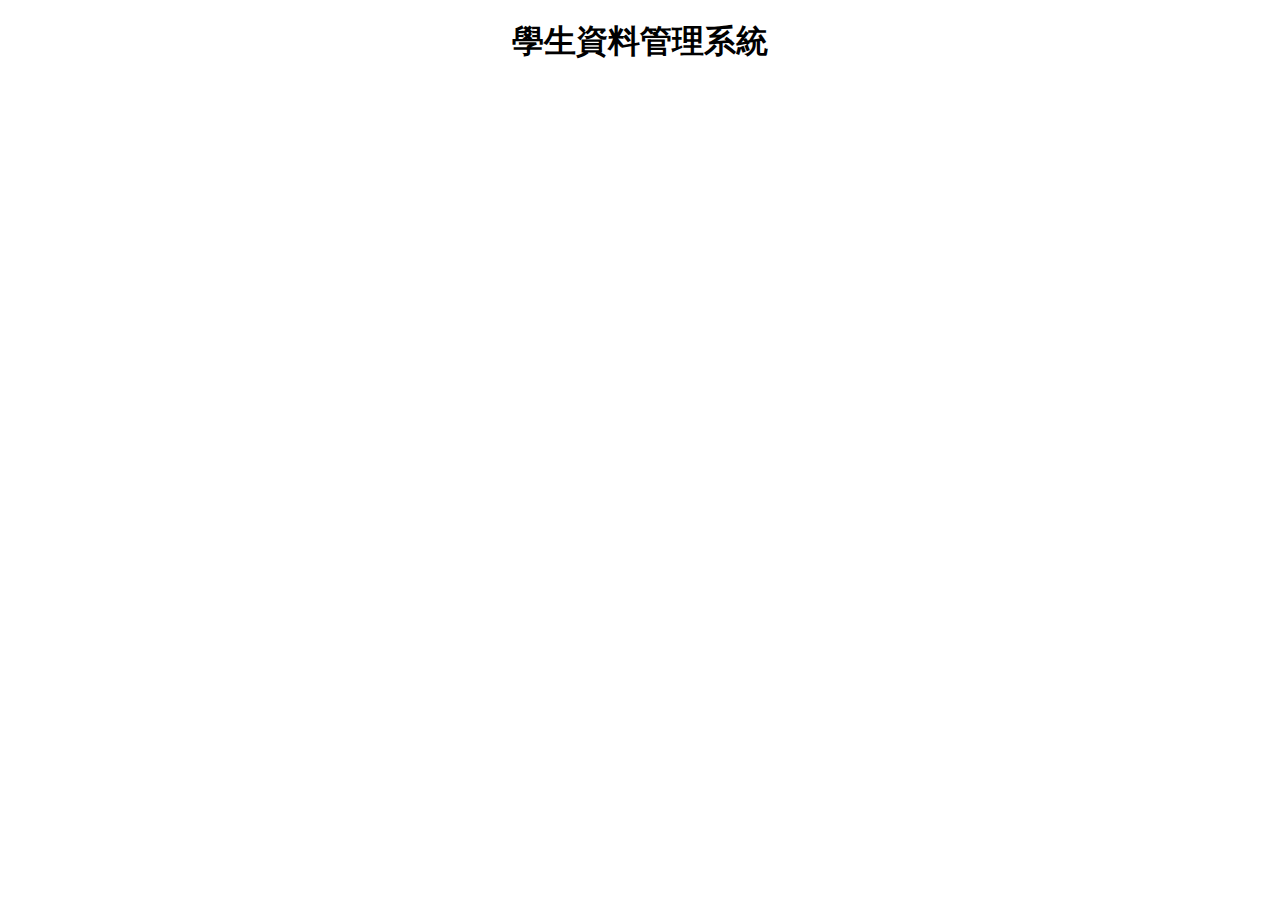
==== app2/index.html @ d6d65812 "Initial commit" ====
<!DOCTYPE html>
<html lang="en">
<head>
    <meta charset="UTF-8">
    <meta name="viewport" content="width=device-width, initial-scale=1.0">
    <meta http-equiv="X-UA-Compatible" content="ie=edge">
    <title>學生資料管理系統</title>
    <link rel="shortcut icon" href="#" type="image/x-icon">
    <link rel="stylesheet" href="style.css">
    <!---匯入要使用的函式庫--->


</head>
<body>
  <h1 class="header">學生資料管理系統</h1>

  
</body>
</html>
<script>
/************************************
* 1.考慮觸發行為的事件
* 2.建立監聽行為
* 3.考慮是否需要代入參數
* 4.是否會有回傳值？回傳值的功用及處理？
* 5.是否需要更新畫面內容？更新畫面的方法？
************************************/


//新增資料的函式
function create(){

}

//查詢資料的函式
function query(){

}

//編輯資料的函式
function update(){

}

//刪除資料的函式
function del(){

}

</script>
---- app2/style.css ----
*{
    font-family: "微軟正黑體",Arial, Helvetica, sans-serif;
    font-size:16px;
    padding:0;
    margin:0;
    list-style-type: none;
    box-sizing: border-box;
    text-decoration: none;
}

.header{
    margin:10px auto;
    padding:10px;
    text-align: center;
    font-size:32px;
}
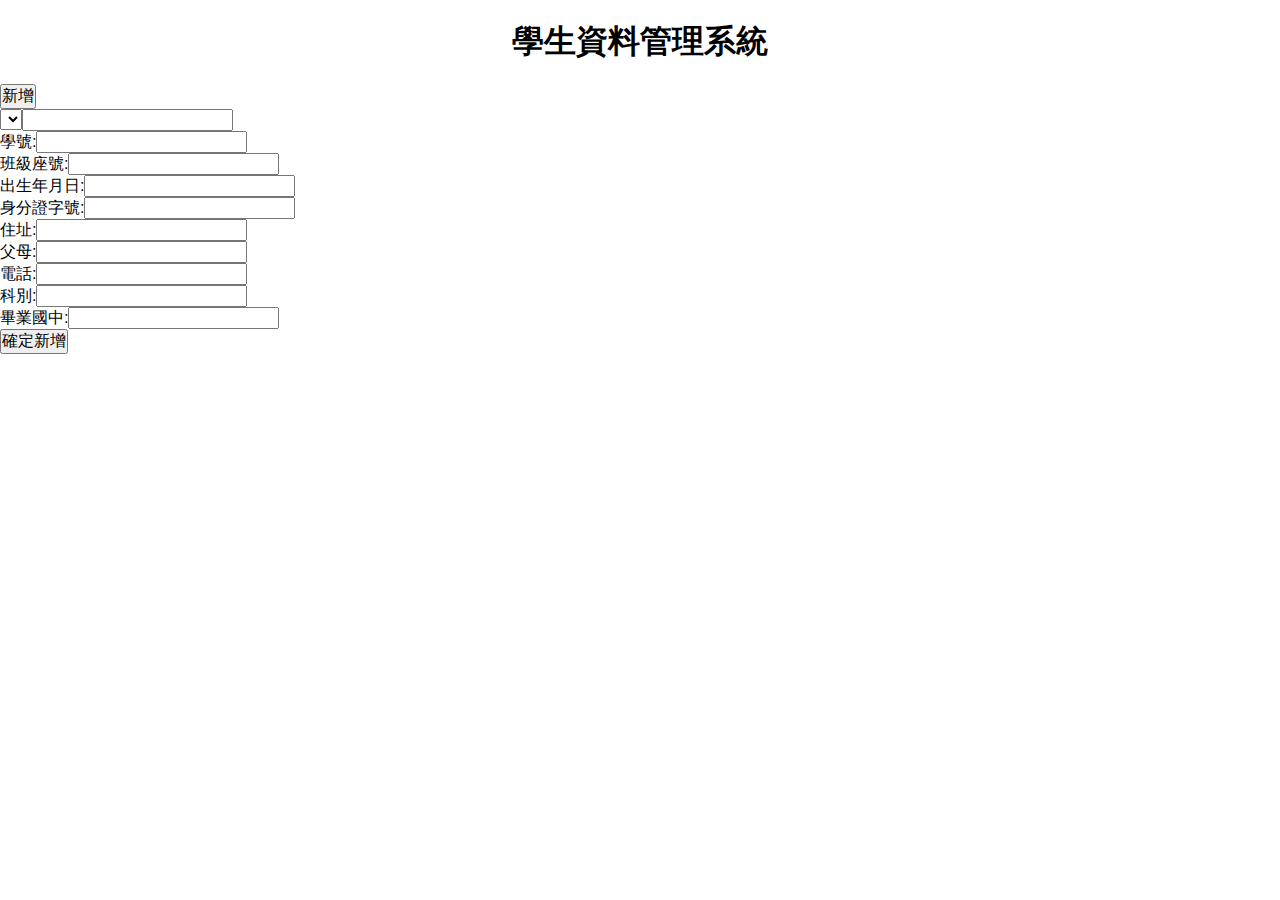
==== commit de396b85: "上傳" ====
--- a/app2/index.html
+++ b/app2/index.html
@@ -8,13 +8,37 @@
     <link rel="shortcut icon" href="#" type="image/x-icon">
     <link rel="stylesheet" href="style.css">
     <!---匯入要使用的函式庫--->
+    <script src="jquery-3.5.1.min.js"></script>
 
 
 </head>
 <body>
   <h1 class="header">學生資料管理系統</h1>
+<button onclick="openInsert">新增</button>
 
-  
+<div class="query">
+  <select name="classes" id="classes">
+
+
+<div id='insertBlock' style="display:none">
+<h3>新增學生資料</h3>
+<form action="api/insert.php" method='post' id="create">
+  <ul>
+    <li>姓名:<input type="text" name="name" id="name"></li>
+    <li>學號:<input type="text" name="uni_id" id="uni_id"></li>
+    <li>班級座號:<input type="text" name="class_num" id="class_num"></li>
+    <li>出生年月日:<input type="text" name="birthday" id="birthday"></li>
+    <li>身分證字號:<input type="text" name="nat_id" id="nat_id"></li>
+    <li>住址:<input type="text" name="addr" id="addr"></li>
+    <li>父母:<input type="text" name="parent" id="parent"></li>
+    <li>電話:<input type="text" name="tel" id="tel"></li>
+    <li>科別:<input type="text" name="dept" id="dept"></li>
+    <li>畢業國中:<input type="text" name="grad_at" id="grad_at"></li>
+  </ul>
+<div><input type="button" value="確定新增" onclick="create()"></div>
+</form>
+</div>
+
 </body>
 </html>
 <script>
@@ -29,11 +53,55 @@
 
 //新增資料的函式
 function create(){
+let name=document.querySelector("#name").value
+let uni_id=document.querySelector("#uni_id").value
+let class_num=document.querySelector("#class_num").value
+let birthday=document.querySelector("#birthday").value
+let nat_id=document.querySelector("#nat_id").value
+let addr=document.querySelector("#addr").value
+let parent=document.querySelector("#parent").value
+let tel=document.querySelector("#tel").value
+let dept=document.querySelector("#dept").value
+let grad_at=document.querySelector("#grad_at").value
+
+console.log(name,uni_id,class_num,birthday,nat_id,addr,parent,tel,dept,grad_at)
+
+$.post("api/insert.php",{name,uni_id,class_num,birthday,nat_id,addr,parent,tel,dept,grad_at},function(res){
+  console.log(res)
+  if(res=='1'){
+    alert("新增成功");
+    document.querySelector("#insertBlock").style.display='none';
+  }
+})
 
 }
 
+
+function openInsert(){
+  document.querySelector("#insertBlock").style.display='bolck'
+}
+
+
+
 //查詢資料的函式
+function getClasses(){
+  $.get("api/select_class.php",function(opt){
+    //console.log(opt)
+    document.querySelector("#classes").innerHTML=opt
+  })
+}
+
+
+
+
+
+
+
 function query(){
+
+
+
+
 
 }
 
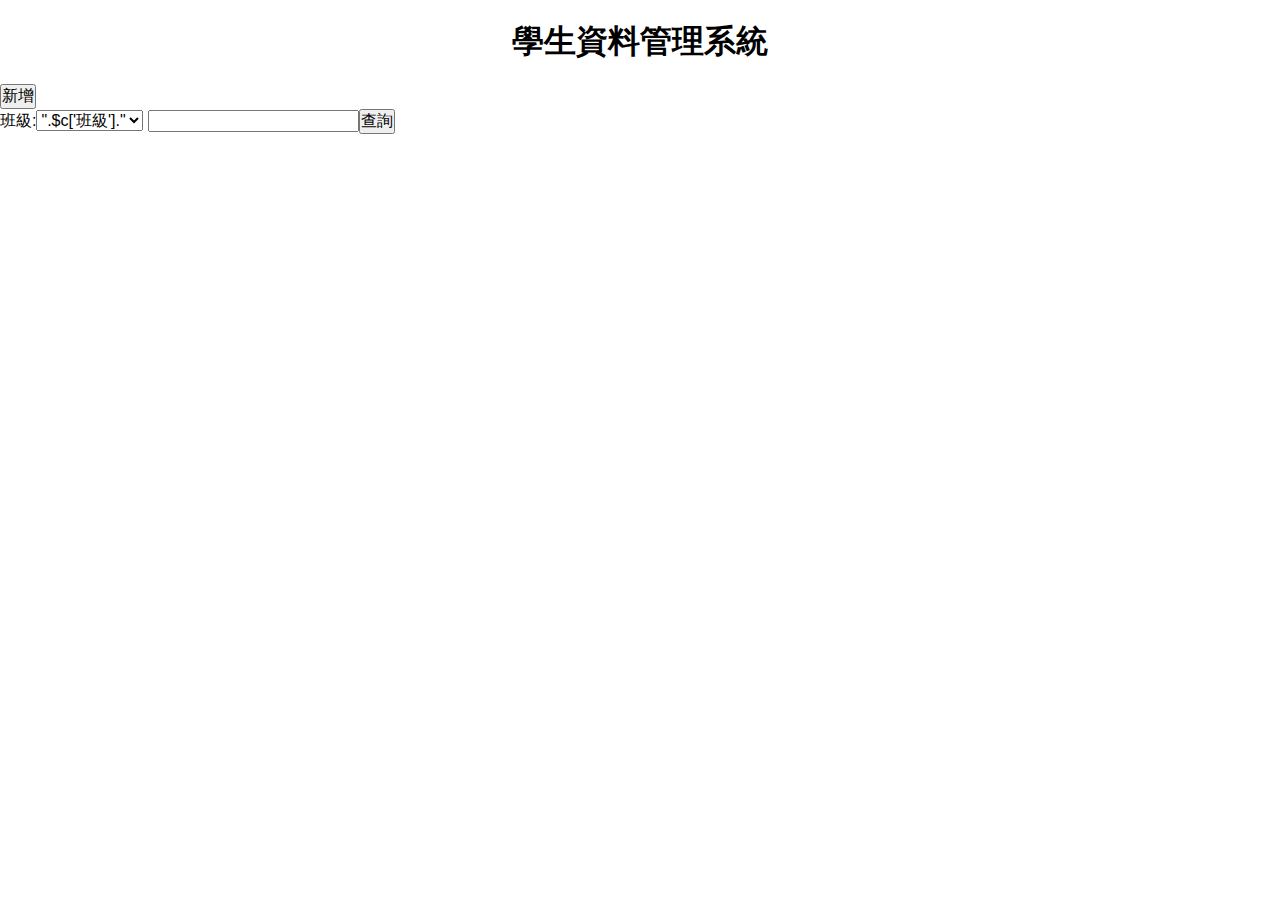
==== commit 7a129641: "完成編輯功能,並增加取消表單操作的功能/ajax 查詢提示功能" ====
--- a/app2/index.html
+++ b/app2/index.html
@@ -14,31 +14,37 @@
 </head>
 <body>
   <h1 class="header">學生資料管理系統</h1>
-<button onclick="openInsert">新增</button>
+  <button onclick="openInsert()">新增</button>
+
 
 <div class="query">
-  <select name="classes" id="classes">
+  <!---用來顯示班級清單的選單--->
+班級:<select name="classes" id="classes" onchange="getStudents(this.value)">
+
+  </select> <input type="text" name='q' id="query"><input type="button" value="查詢" onclick="query()">
+  
+  <!--用來存放編輯表單的區塊-->
+  <div class="edit-form"></div>
+
+  <!--用來存放新增表單的區塊-->
+  <div class="add-form"></div>
+
+  <!--用來存放查詢結果的區塊-->
+  <div class="query-result"></div>
+  
+  <!--用來存放學生資料的區塊-->
+  <div class="students"></div>
 
 
-<div id='insertBlock' style="display:none">
-<h3>新增學生資料</h3>
-<form action="api/insert.php" method='post' id="create">
-  <ul>
-    <li>姓名:<input type="text" name="name" id="name"></li>
-    <li>學號:<input type="text" name="uni_id" id="uni_id"></li>
-    <li>班級座號:<input type="text" name="class_num" id="class_num"></li>
-    <li>出生年月日:<input type="text" name="birthday" id="birthday"></li>
-    <li>身分證字號:<input type="text" name="nat_id" id="nat_id"></li>
-    <li>住址:<input type="text" name="addr" id="addr"></li>
-    <li>父母:<input type="text" name="parent" id="parent"></li>
-    <li>電話:<input type="text" name="tel" id="tel"></li>
-    <li>科別:<input type="text" name="dept" id="dept"></li>
-    <li>畢業國中:<input type="text" name="grad_at" id="grad_at"></li>
-  </ul>
-<div><input type="button" value="確定新增" onclick="create()"></div>
-</form>
 </div>
 
+
+  <!---新增資料用的表單-->
+
+  
+  <!---編輯資料用的表單-->
+
+  
 </body>
 </html>
 <script>
@@ -49,41 +55,50 @@
 * 4.是否會有回傳值？回傳值的功用及處理？
 * 5.是否需要更新畫面內容？更新畫面的方法？
 ************************************/
-
+getClasses()
 
 //新增資料的函式
 function create(){
-let name=document.querySelector("#name").value
-let uni_id=document.querySelector("#uni_id").value
-let class_num=document.querySelector("#class_num").value
-let birthday=document.querySelector("#birthday").value
-let nat_id=document.querySelector("#nat_id").value
-let addr=document.querySelector("#addr").value
-let parent=document.querySelector("#parent").value
-let tel=document.querySelector("#tel").value
-let dept=document.querySelector("#dept").value
-let grad_at=document.querySelector("#grad_at").value
+  //取得所有要新增到資料庫的欄位
+  let name=document.querySelector("#name").value
+  let uni_id=document.querySelector("#uni_id").value
+  let class_num=document.querySelector("#class_num").value
+  let birthday=document.querySelector("#birthday").value
+  let nat_id=document.querySelector("#nat_id").value
+  let addr=document.querySelector("#addr").value
+  let parent=document.querySelector("#parent").value
+  let tel=document.querySelector("#tel").value
+  let dept=document.querySelector("#dept").value
+  let grad_at=document.querySelector("#grad_at").value
 
-console.log(name,uni_id,class_num,birthday,nat_id,addr,parent,tel,dept,grad_at)
-
-$.post("api/insert.php",{name,uni_id,class_num,birthday,nat_id,addr,parent,tel,dept,grad_at},function(res){
-  console.log(res)
-  if(res=='1'){
-    alert("新增成功");
-    document.querySelector("#insertBlock").style.display='none';
-  }
-})
+  //console.log(name,uni_id, class_num, birthday, nat_id, addr, parent, tel, dept, grad_at)
+  
+  //以ajax的方式將表單資料傳送到後端的api去
+  $.post("api/insert.php",{name,uni_id, class_num, birthday, nat_id, addr, parent, tel, dept, grad_at},function(res){
+    //console.log(res)
+    //由api端提供回應來判斷新增是否成功，新增成功則alert成功訊息
+    if(res=='1'){
+      alert("新增成功");
+      document.querySelector("#insertBlock").style.display='none';
+    }
+  })
 
 }
 
+//顯示新增資料的表單
+function openInsert(){
+  //document.querySelector("#insertBlock").style.display='block';
+  $.get("api/add_form.php",function(form){
+    document.querySelector(".add-form").innerHTML=form;
+    document.querySelector(".edit-form").innerHTML="";
+    
 
-function openInsert(){
-  document.querySelector("#insertBlock").style.display='bolck'
+  })
 }
 
+//查詢資料的函式
 
-
-//查詢資料的函式
+//用ajax向後端api程式要求班級清單選項並放在select標籤中
 function getClasses(){
   $.get("api/select_class.php",function(opt){
     //console.log(opt)
@@ -91,28 +106,92 @@
   })
 }
 
+//用ajax向後端api程式要求指定班級的學生並顯示在指定的區塊中
+function getStudents(_class){
+  //console.log(_class)
+  $.get("api/get_students.php",{'class':_class},function(students){
+    //console.log(students)
+    document.querySelector(".students").innerHTML=students
+  })
+}
 
-
-
-
-
-
+//用ajax向後端的api程式要求查詢學生資料，只要輸入關鍵字就可以查得類似名稱的學生資料
 function query(){
-
-
-
-
-
+  let str=document.querySelector("#query").value;
+  $.get("api/query.php",{str},function(res){
+      document.querySelector(".query-result").innerHTML=res
+  })
 }
 
 //編輯資料的函式
+function getUpdateForm(id){
+  $.get("api/edit.php",{id},function(form){
+    document.querySelector(".edit-form").innerHTML=form;
+    document.querySelector(".add-form").innerHTML="";
+  })  
+}
+
 function update(){
+  //取得所有要新增到資料庫的欄位
+  let form_data={};
+   form_data['name']=document.querySelector("#name").value
+   form_data['uni_id']=document.querySelector("#uni_id").value
+   form_data['class_num']=document.querySelector("#class_num").value
+   form_data['birthday']=document.querySelector("#birthday").value
+   form_data['nat_id']=document.querySelector("#nat_id").value
+   form_data['addr']=document.querySelector("#addr").value
+   form_data['parent']=document.querySelector("#parent").value
+   form_data['tel']=document.querySelector("#tel").value
+   form_data['dept']=document.querySelector("#dept").value
+   form_data['grad_at']=document.querySelector("#grad_at").value
+   form_data['id']=document.querySelector("#id").value
+    console.log(form_data);
+  $.post("api/update.php",form_data,function(res){
+    if(res=='1'){
+      alert("更新成功");
+      let nowClass=document.querySelector("#classes").value
+      getStudents(nowClass)
+      document.querySelector(".edit-form").innerHTML="";
+    }else{
+      alert("更新失敗");
+    }
+  })
 
 }
 
 //刪除資料的函式
-function del(){
-
+function del(id){
+  $.post("api/del.php",{id},function(res){
+    if(res=='1'){
+      alert("已成功刪除id"+id+"資料")
+      let nowClass=document.querySelector("#classes").value
+      getStudents(nowClass)
+    }else{
+      alert("刪除失敗，請洽管理員")
+    }
+  })
 }
 
+
+//取消功能
+function cancel(){
+    document.querySelector(".edit-form").innerHTML="";
+    document.querySelector(".add-form").innerHTML="";
+}
+
+
+//智彗查詢提示功能
+
+/* document.addEventListener('input',function(){
+  ai();
+}) */
+
+$("#query").on("input",()=>{ai()})
+
+function ai(){
+  let str=document.querySelector("#query").value;
+  $.get("api/query.php",{str},function(res){
+      document.querySelector(".query-result").innerHTML=res
+  })
+}
 </script>